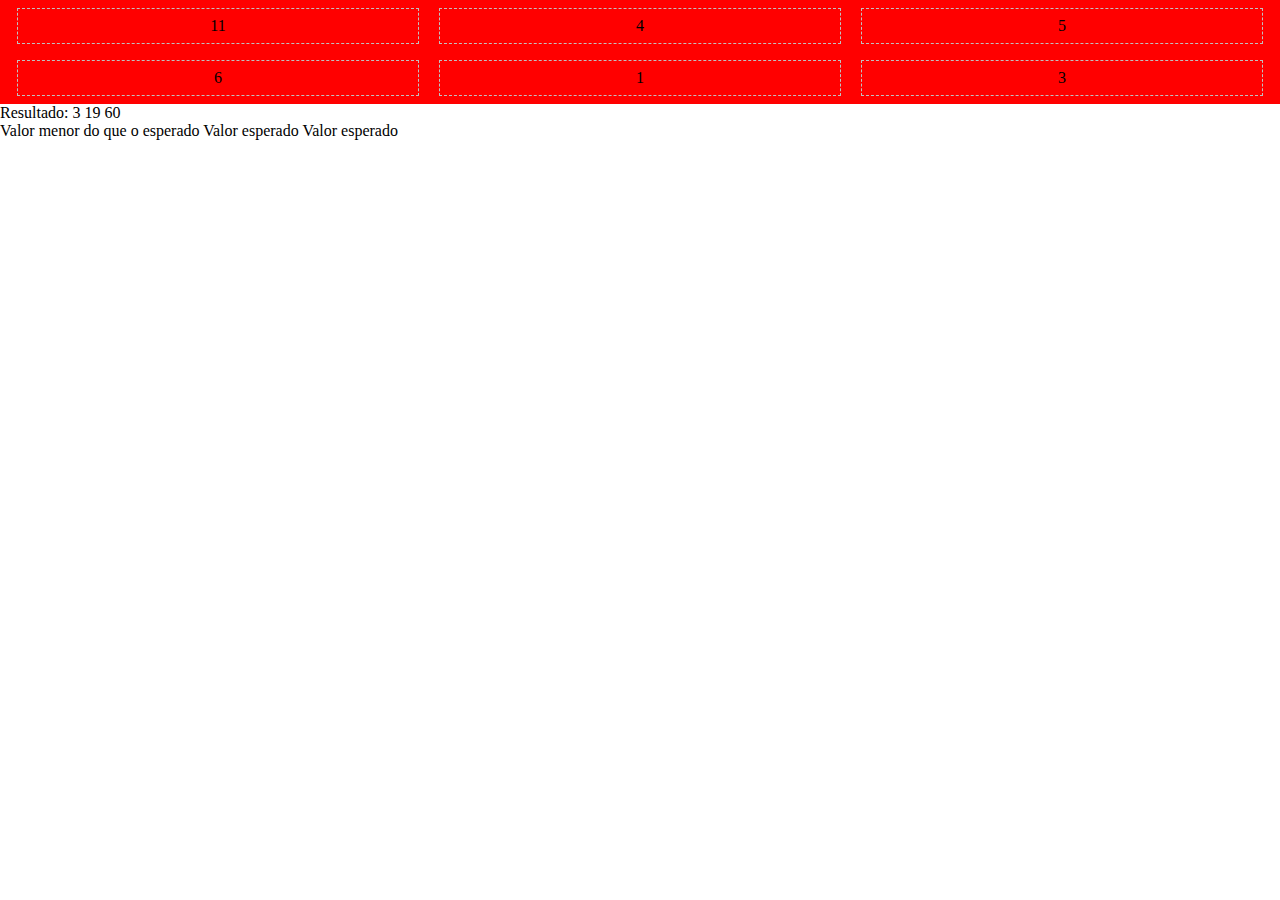
==== programando-na-linguagem-da-web/02/desafio.html @ 90d6b737 "Finalização do Desafio 02" ====
<!DOCTYPE html>
<html lang="en">

<head>
    <meta charset="UTF-8">
    <title>02 - Desafio</title>

    <style type="text/css">
        * {
            margin: 0;
            padding: 0;
        }

        ul {
            width: 100%;
            background-color: red;
            text-align: center;
        }

        ul li {
            list-style: none;
            width: 30%;
            padding: 0.5rem;
            margin: 0.5rem;
            border: 1pt dashed silver;
            display: inline-block;
        }
    </style>
</head>

<body>
    <ul>
        <li>11</li>
        <li>4</li>
        <li>5</li>

        <li class="item">6</li>
        <li class="item">1</li>
        <li class="item">3</li>
    </ul>

    <div>Resultado:
        <span></span><br>
        <span class="resultado"></span>
    </div>


    <script type="text/javascript">
		/* As variáveis no Javascript + Os operadores aritméticos + Precedência de operadores
		 *
		 * Crie variáveis que armaze os valores das listas, e calcular:
		 *
		 * (Somar os items da primeira linha)
		 * (Multiplicar o resultado obtido pelo último item da segunda linha)
		 * (Dividir o resultado obtido pelo primeiro item da segunda linha)
		 * (Subtrair o resultado obtido pelo segundo item da segunda linha)
		 * 
		 * Exibir o valor obtido dentro da tag (span)
		 */

        /* Os operadores lógicos
        *
        * Atenção para algumas regras:
        *
        * Se o valor for < 10, o resultado é: `Valor menor do que o esperado`
        * Se o valor for = 10, o resultado é: `Valor próximo ao esperado`
        * Se o valor for > 10, o resultado é: `Valor esperado`
        * 
        * Exibir a frase acima, conforme regra na tag span (.resultado)
        */


        var primeiraLinha = document.querySelectorAll("li:not(.item)")
        var segundaLinha = document.querySelectorAll("li.item")
        var exibeValor = document.querySelector("span")
        var exibeFrase = document.querySelector("span.resultado")

        var soma = 0;

        primeiraLinha.forEach(function (item) {
            soma += Number(item.textContent)
        })

        for (let i = 0; i  < segundaLinha.length; i++) {
            if (i == 0) {
                validarValor(soma / Number(segundaLinha[i].textContent))
            }
            if (i == 1) {
                validarValor(soma - Number(segundaLinha[i].textContent))
            }
            if (i == 2) {
                validarValor(soma * Number(segundaLinha[i].textContent))
            }
        }

        function imprimirValor(valor) {
            exibeValor.textContent += " " + Number(valor).toFixed(0);
        }

        function imprimirTexto(texto) {
            exibeFrase.textContent += " " + texto
        }

        function validarValor(valor) {
            if (valor < 10) {
                imprimirTexto("Valor menor do que o esperado")
            }
            if (valor === 10) {
                imprimirTexto("Valor próximo ao esperado")
            }
            if (valor > 10) {
                imprimirTexto("Valor esperado")
            }
            imprimirValor(valor)
        }


    </script>
</body>

</html>
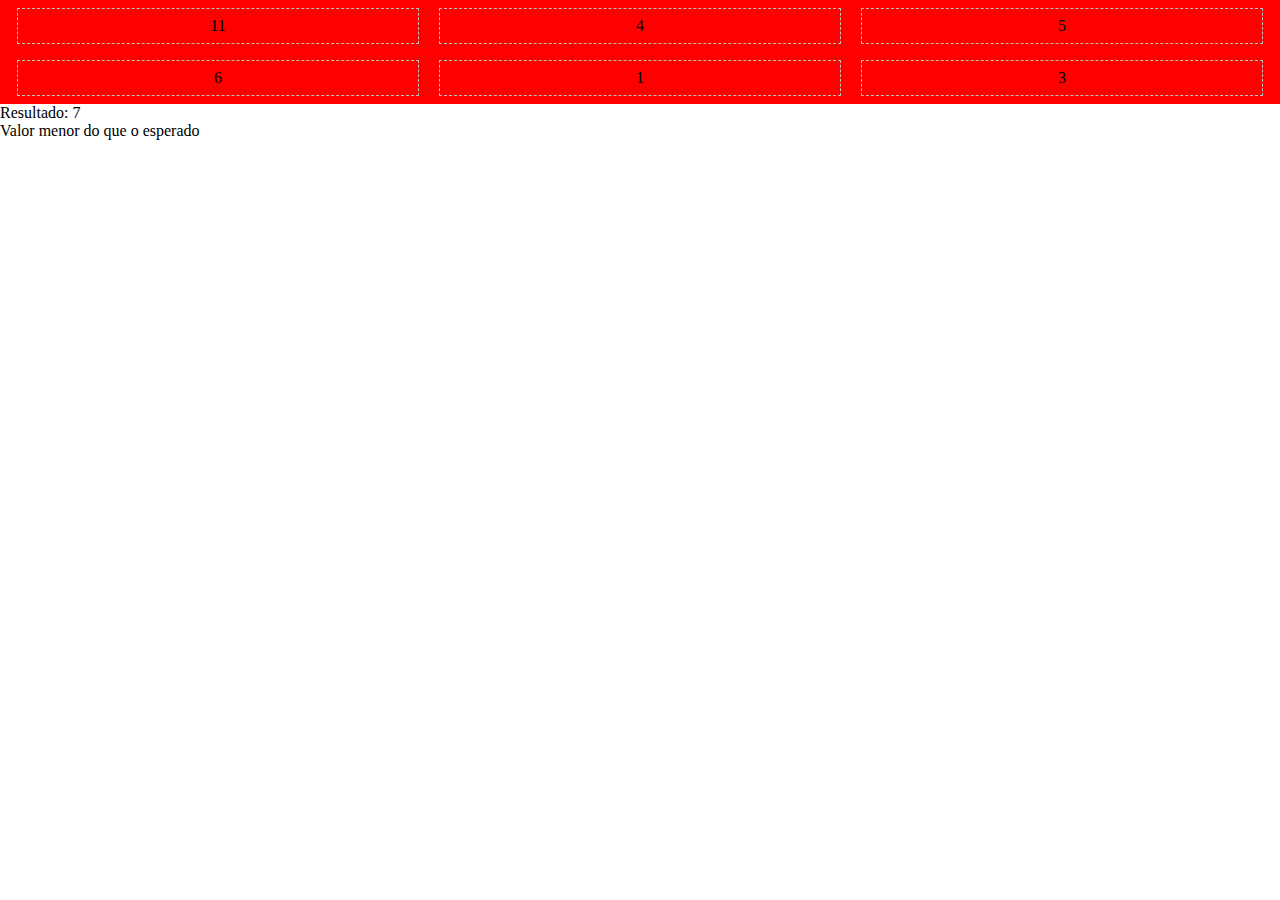
==== commit 1165c91e: "Ajustes sobre o desafio 02" ====
--- a/programando-na-linguagem-da-web/02/desafio.html
+++ b/programando-na-linguagem-da-web/02/desafio.html
@@ -40,7 +40,8 @@
     </ul>
 
     <div>Resultado:
-        <span></span><br>
+        <span></span>
+        <br>
         <span class="resultado"></span>
     </div>
 
@@ -70,50 +71,47 @@
         */
 
 
-        var primeiraLinha = document.querySelectorAll("li:not(.item)")
-        var segundaLinha = document.querySelectorAll("li.item")
-        var exibeValor = document.querySelector("span")
-        var exibeFrase = document.querySelector("span.resultado")
+        var valoresPrimeiraLinha = document.querySelectorAll("li:not(.item)")
+        var valoresSegundaLinha = document.querySelectorAll("li.item")
+        var exibeFraseSpan = document.querySelector("span.resultado")
 
-        var soma = 0;
+        var valorAculumado = 0;
+        var resultado = 0;
 
-        primeiraLinha.forEach(function (item) {
-            soma += Number(item.textContent)
+        valoresPrimeiraLinha.forEach(function (item) {
+            valorAculumado += Number(item.textContent)
         })
-
-        for (let i = 0; i  < segundaLinha.length; i++) {
-            if (i == 0) {
-                validarValor(soma / Number(segundaLinha[i].textContent))
+        
+        for (let i = 0; i < valoresSegundaLinha.length; i++) {
+            if (i === 0) {
+                resultado = valorAculumado / Number(valoresSegundaLinha[i].textContent)
             }
-            if (i == 1) {
-                validarValor(soma - Number(segundaLinha[i].textContent))
+            else if (i === 1) {
+                resultado = resultado - Number(valoresSegundaLinha[i].textContent)
             }
-            if (i == 2) {
-                validarValor(soma * Number(segundaLinha[i].textContent))
+            else {
+                resultado = resultado * Number(valoresSegundaLinha[i].textContent)
             }
         }
 
-        function imprimirValor(valor) {
-            exibeValor.textContent += " " + Number(valor).toFixed(0);
-        }
-
-        function imprimirTexto(texto) {
-            exibeFrase.textContent += " " + texto
-        }
+        validarValor(resultado)
 
         function validarValor(valor) {
+            document.querySelector("span").textContent = Number(valor).toFixed(0);
+
             if (valor < 10) {
-                imprimirTexto("Valor menor do que o esperado")
+                exibeFraseSpan.textContent = "Valor menor do que o esperado"
+                return
             }
-            if (valor === 10) {
-                imprimirTexto("Valor próximo ao esperado")
+            else if (valor === 10) {
+                exibeFraseSpan.textContent = "Valor próximo ao esperado"
+                return
             }
-            if (valor > 10) {
-                imprimirTexto("Valor esperado")
+            else {
+                exibeFraseSpan.textContent = "Valor esperado"
+                return
             }
-            imprimirValor(valor)
         }
-
 
     </script>
 </body>
